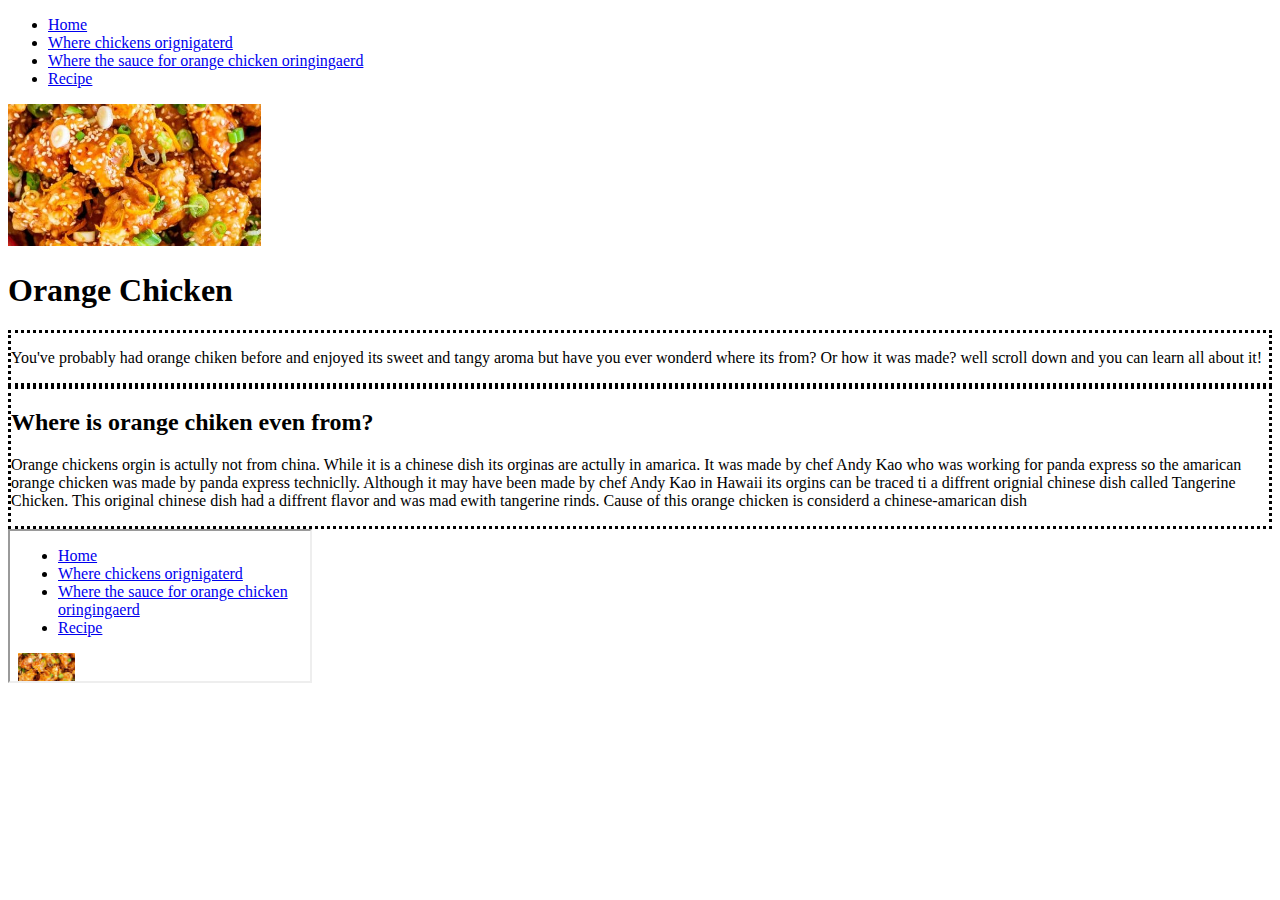
==== index.html @ 50d497b3 "Update index.html" ====
<!DOCTYPE html>
<html lang="en">
	<head>
		<title>Orange chicken website YEAH!!!!!!!!!!!!!!!!!!!!!!!!!!!!!!!!!!!!!!!!!!!!!!!!!!</title>
		<script src="https://cdn.jsdelivr.net/npm/bootstrap@5.3.3/dist/js/bootstrap.bundle.min.js"></script>
		<link rel="stylesheet" href="organge.css">
	</head>
	<body>
		<nav class="navbar1">
  			<div class="container-fluid">
    				<ul class="navbar-nav">
      					<li class="nav-item">
        					<a class="nav-link" href="index.html">Home</a>
      					</li>
     					 <li class="nav-item">
        					<a class="nav-link" href="info.html">Where chickens orignigaterd</a>
      					</li>
      					<li class="nav-item">
        					<a class="nav-link" href="#">Where the sauce for orange chicken oringingaerd</a>
      					</li>
					<li class="nav-item">
						<a class="nav-link" href="#">Recipe</a>
					</li>
    				</ul>
  			</div>
		</nav>
		<img src="orange-chicken-1-12-480x270.jpg" alt="orange chiken banner">
		<h1>Orange Chicken</h1>
		<div class=border>
			<p>You've probably had orange chiken before and enjoyed its sweet and tangy aroma but have you ever wonderd where its from? Or how it was made? well scroll down and you can learn all about it!</p>
		</div>
		
		 
		</div>
		<div class="border">
			<h2>Where is orange chiken even from?</h2>
			<p>Orange chickens orgin is actully not from china. While it is a chinese dish its orginas are actully in amarica. It was made by chef Andy Kao who was working for panda express so the amarican orange chicken was made by panda express techniclly. Although it may have been made by chef Andy Kao in Hawaii its orgins can be traced ti a diffrent orignial chinese dish called Tangerine Chicken. This original chinese dish had a diffrent flavor and was mad ewith tangerine rinds. Cause of this orange chicken is considerd a chinese-amarican dish </p>
		</div>
		<iframe src="ornage.html" title="website extnesion"></iframe>
	</body>
</html>
---- organge.css ----
.border {
  border-style:dotted;
}

img{
  width:20%;
}
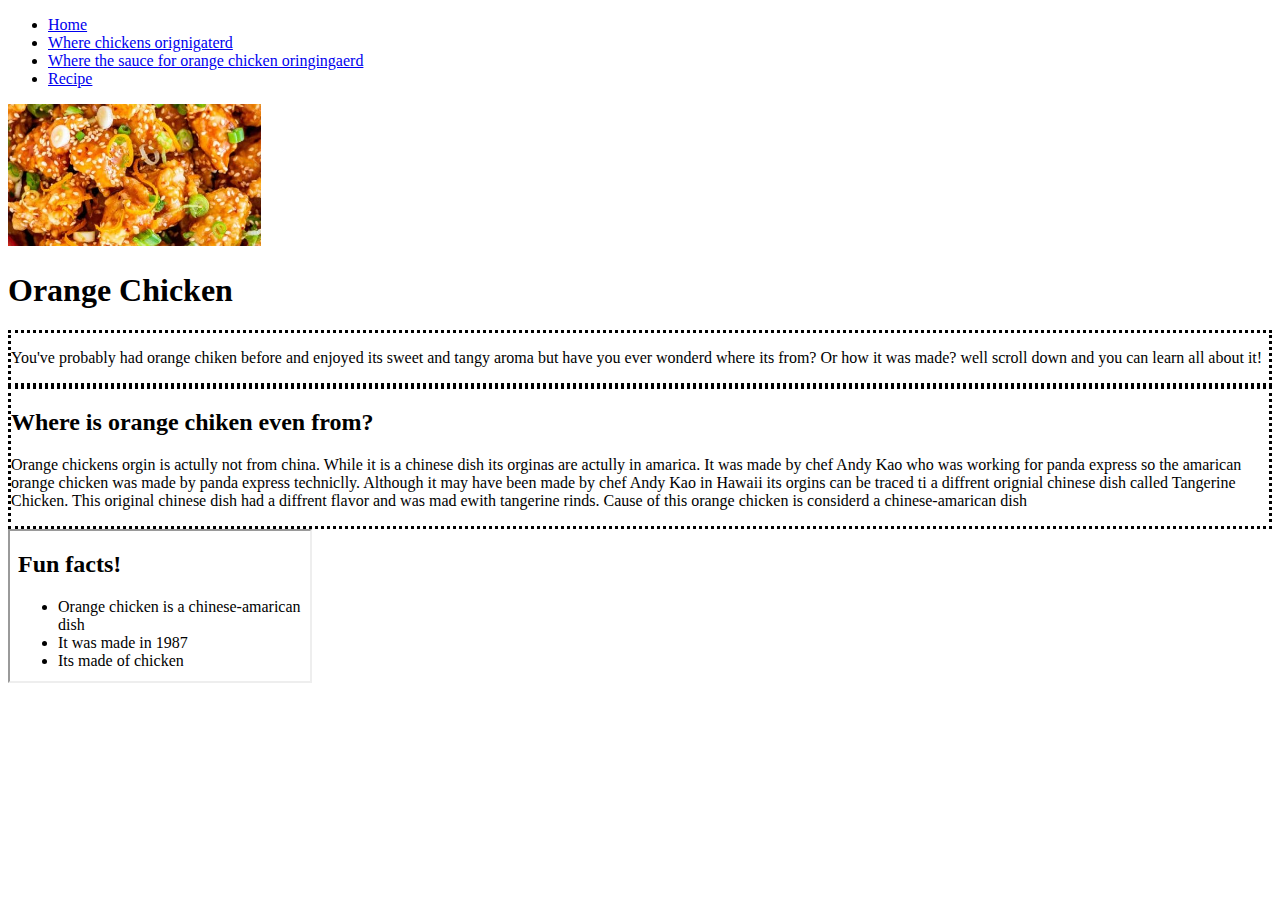
==== commit 5a0d58d9: "Update index.html" ====
--- a/index.html
+++ b/index.html
@@ -16,7 +16,7 @@
         					<a class="nav-link" href="info.html">Where chickens orignigaterd</a>
       					</li>
       					<li class="nav-item">
-        					<a class="nav-link" href="#">Where the sauce for orange chicken oringingaerd</a>
+        					<a class="nav-link" href="orange1.html">Where the sauce for orange chicken oringingaerd</a>
       					</li>
 					<li class="nav-item">
 						<a class="nav-link" href="#">Recipe</a>
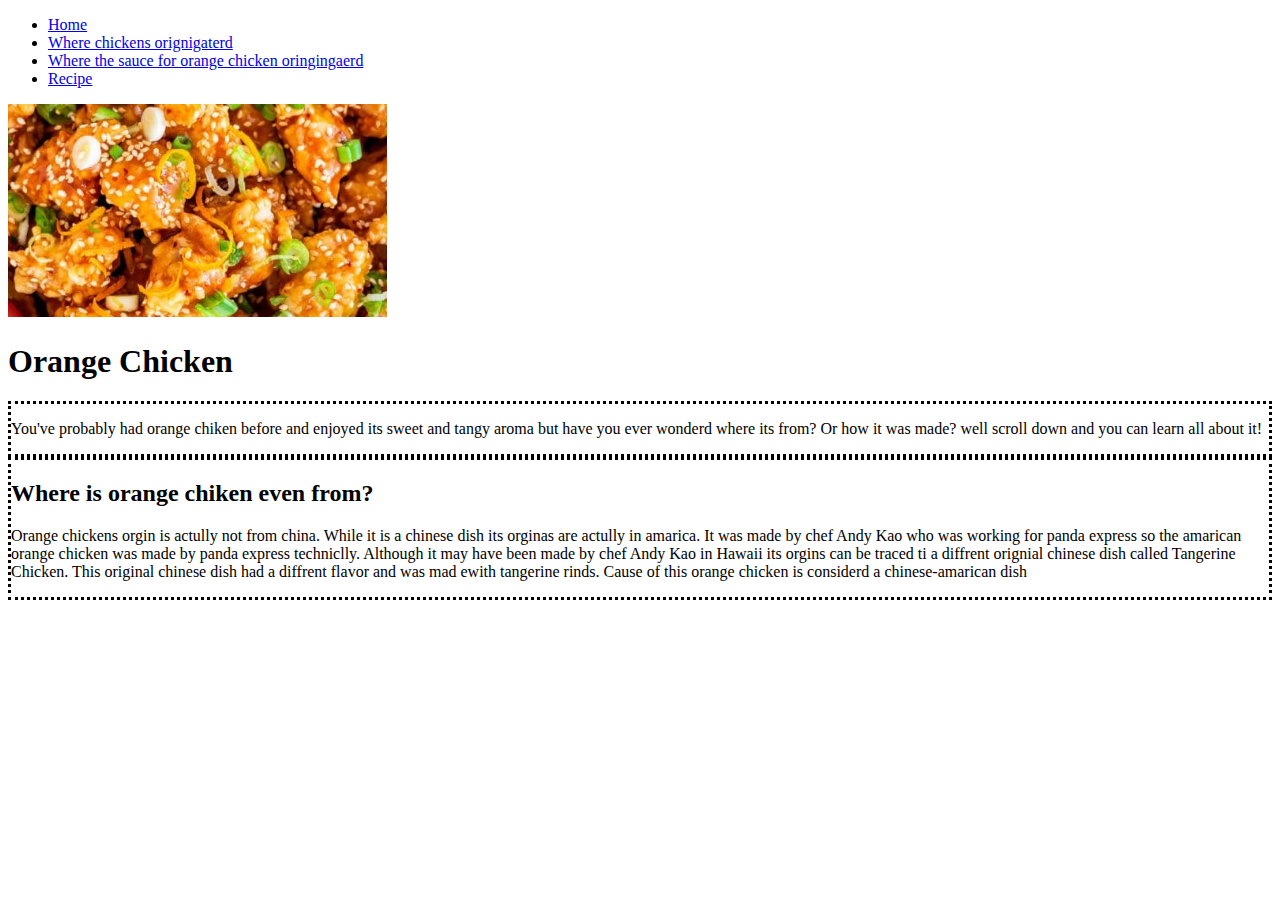
==== commit bc7ec8ff: "edited photo" ====
--- a/index.html
+++ b/index.html
@@ -16,7 +16,7 @@
         					<a class="nav-link" href="info.html">Where chickens orignigaterd</a>
       					</li>
       					<li class="nav-item">
-        					<a class="nav-link" href="orange1.html">Where the sauce for orange chicken oringingaerd</a>
+        					<a class="nav-link" href="#">Where the sauce for orange chicken oringingaerd</a>
       					</li>
 					<li class="nav-item">
 						<a class="nav-link" href="#">Recipe</a>
@@ -24,7 +24,7 @@
     				</ul>
   			</div>
 		</nav>
-		<img src="orange-chicken-1-12-480x270.jpg" alt="orange chiken banner">
+		<img src="orange-chicken-1-12-480x270.jpg" alt="orange chiken banner" class="Banner-orange-chicken">
 		<h1>Orange Chicken</h1>
 		<div class=border>
 			<p>You've probably had orange chiken before and enjoyed its sweet and tangy aroma but have you ever wonderd where its from? Or how it was made? well scroll down and you can learn all about it!</p>
@@ -36,6 +36,5 @@
 			<h2>Where is orange chiken even from?</h2>
 			<p>Orange chickens orgin is actully not from china. While it is a chinese dish its orginas are actully in amarica. It was made by chef Andy Kao who was working for panda express so the amarican orange chicken was made by panda express techniclly. Although it may have been made by chef Andy Kao in Hawaii its orgins can be traced ti a diffrent orignial chinese dish called Tangerine Chicken. This original chinese dish had a diffrent flavor and was mad ewith tangerine rinds. Cause of this orange chicken is considerd a chinese-amarican dish </p>
 		</div>
-		<iframe src="ornage.html" title="website extnesion"></iframe>
 	</body>
 </html>
--- a/organge.css
+++ b/organge.css
@@ -2,6 +2,7 @@
   border-style:dotted;
 }
 
-img{
-  width:20%;
+.Banner-orange-chicken{
+  width:30%;
 }
+
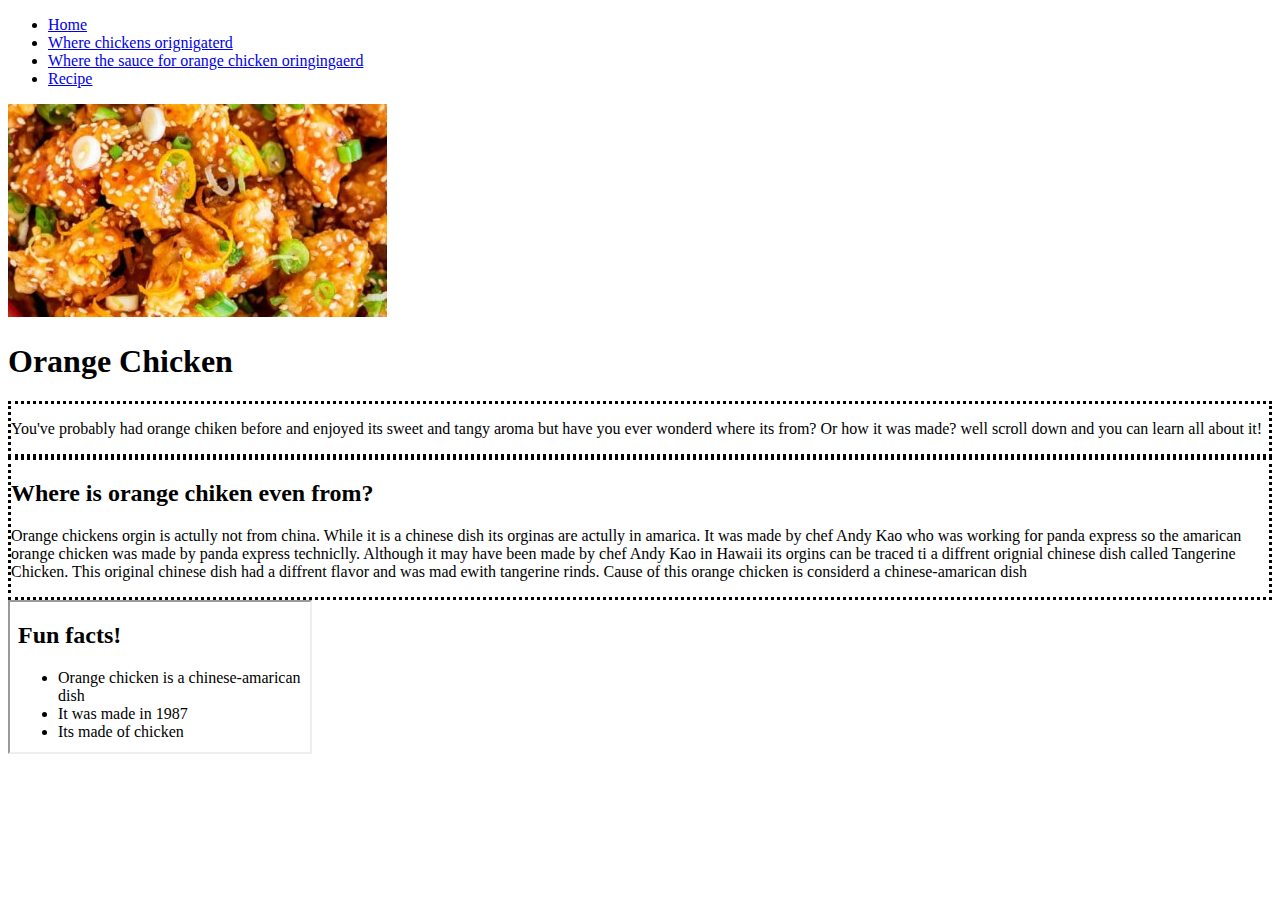
==== commit f13ad407: "Merge branch 'main' of https://github.com/JadenMolwane/OrangeChicken" ====
--- a/index.html
+++ b/index.html
@@ -16,7 +16,7 @@
         					<a class="nav-link" href="info.html">Where chickens orignigaterd</a>
       					</li>
       					<li class="nav-item">
-        					<a class="nav-link" href="#">Where the sauce for orange chicken oringingaerd</a>
+        					<a class="nav-link" href="orange1.html">Where the sauce for orange chicken oringingaerd</a>
       					</li>
 					<li class="nav-item">
 						<a class="nav-link" href="#">Recipe</a>
@@ -36,5 +36,6 @@
 			<h2>Where is orange chiken even from?</h2>
 			<p>Orange chickens orgin is actully not from china. While it is a chinese dish its orginas are actully in amarica. It was made by chef Andy Kao who was working for panda express so the amarican orange chicken was made by panda express techniclly. Although it may have been made by chef Andy Kao in Hawaii its orgins can be traced ti a diffrent orignial chinese dish called Tangerine Chicken. This original chinese dish had a diffrent flavor and was mad ewith tangerine rinds. Cause of this orange chicken is considerd a chinese-amarican dish </p>
 		</div>
+		<iframe src="ornage.html" title="website extnesion"></iframe>
 	</body>
 </html>
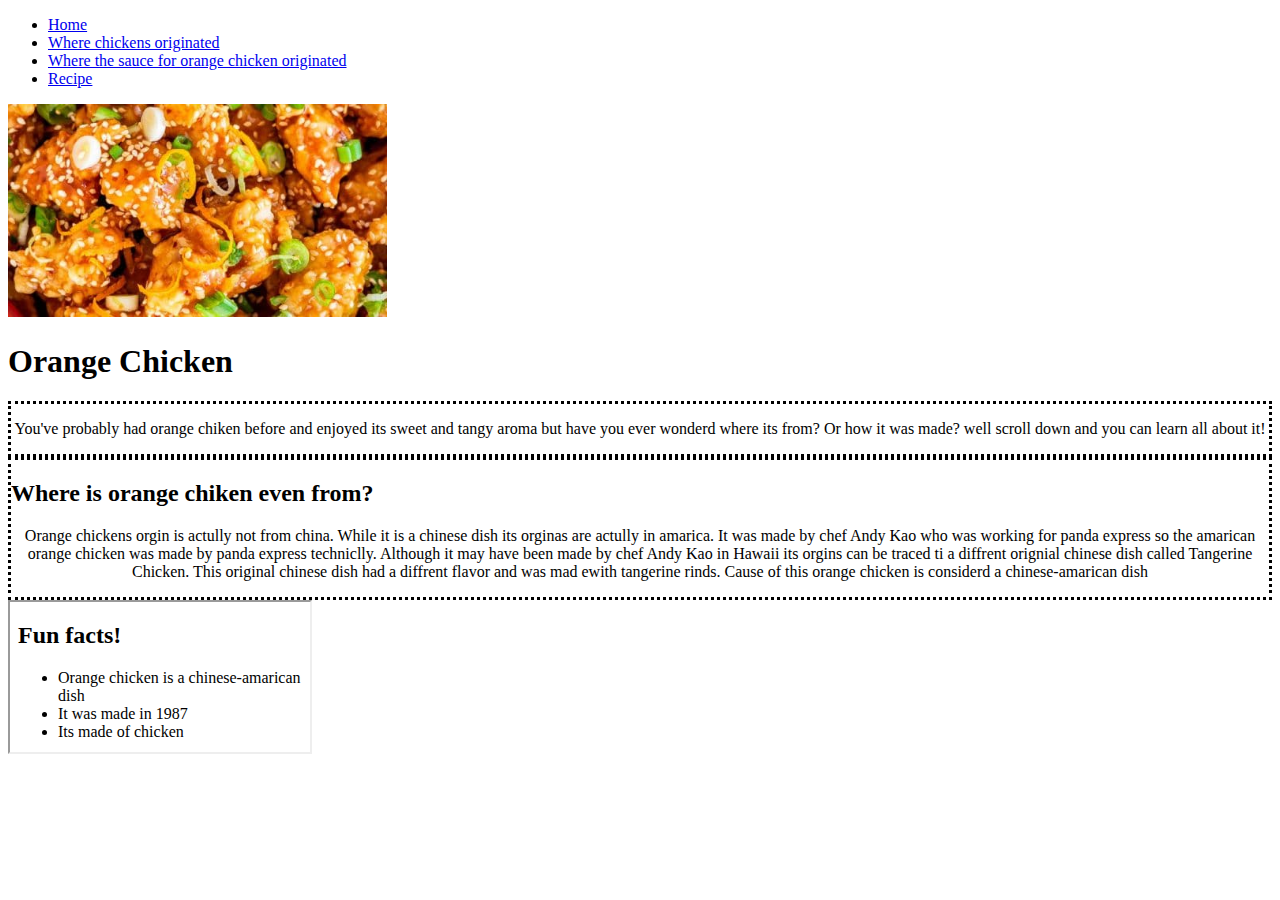
==== commit 6ed308fb: "Added photos Iframe and made third page" ====
--- a/index.html
+++ b/index.html
@@ -13,10 +13,10 @@
         					<a class="nav-link" href="index.html">Home</a>
       					</li>
      					 <li class="nav-item">
-        					<a class="nav-link" href="info.html">Where chickens orignigaterd</a>
+        					<a class="nav-link" href="info.html">Where chickens originated</a>
       					</li>
       					<li class="nav-item">
-        					<a class="nav-link" href="orange1.html">Where the sauce for orange chicken oringingaerd</a>
+        					<a class="nav-link" href="orange1.html">Where the sauce for orange chicken originated</a>
       					</li>
 					<li class="nav-item">
 						<a class="nav-link" href="#">Recipe</a>
--- a/organge.css
+++ b/organge.css
@@ -6,3 +6,10 @@
   width:30%;
 }
 
+p {
+	text-align:center;
+}
+
+.OrangeChickenSauce{
+  width:30%;
+}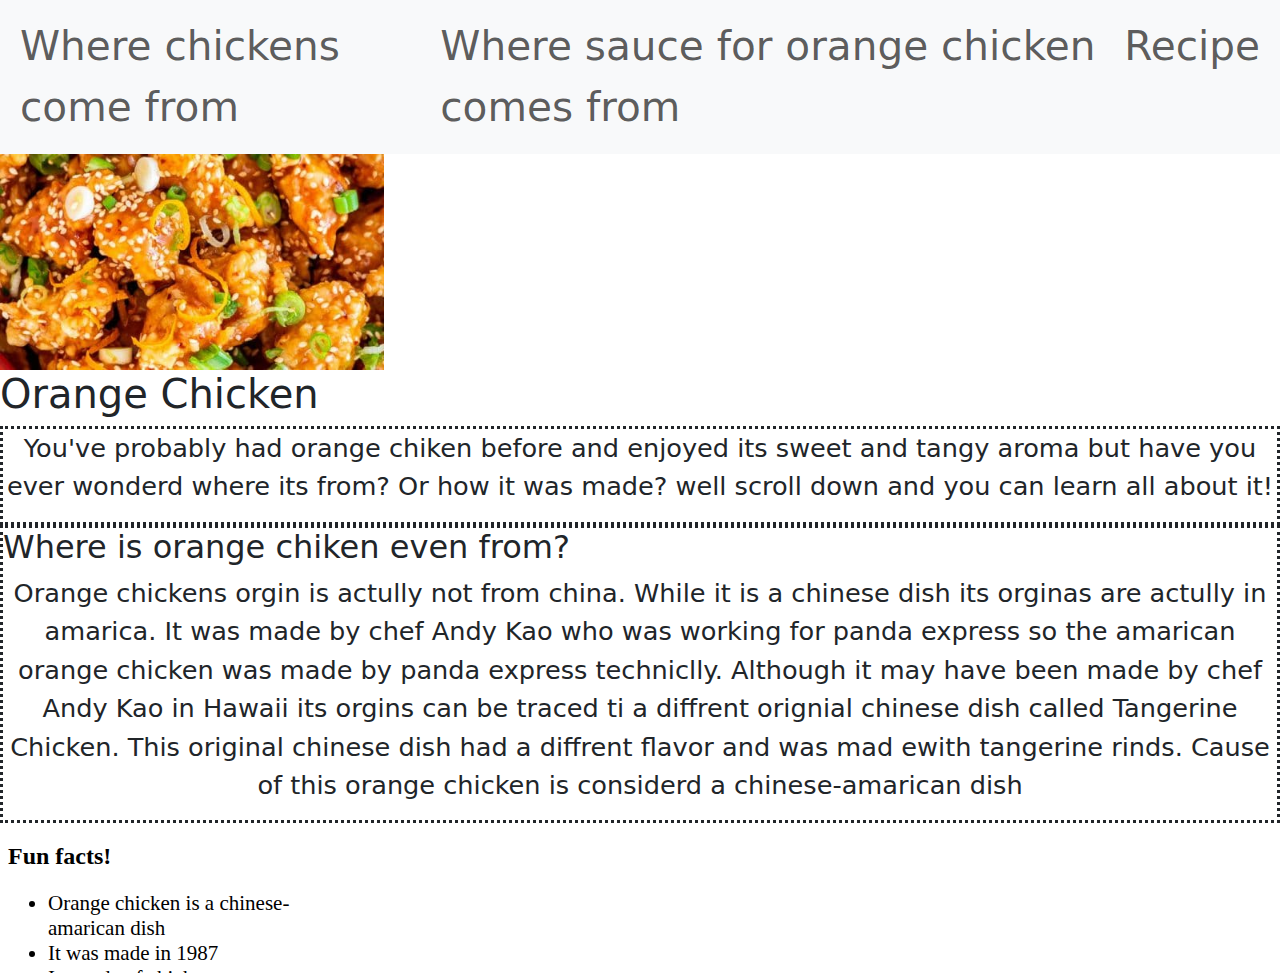
==== commit e7f7662e: "add" ====
--- a/index.html
+++ b/index.html
@@ -2,40 +2,41 @@
 <html lang="en">
 	<head>
 		<title>Orange chicken website YEAH!!!!!!!!!!!!!!!!!!!!!!!!!!!!!!!!!!!!!!!!!!!!!!!!!!</title>
-		<script src="https://cdn.jsdelivr.net/npm/bootstrap@5.3.3/dist/js/bootstrap.bundle.min.js"></script>
+		<link href="https://cdn.jsdelivr.net/npm/bootstrap@5.3.3/dist/css/bootstrap.min.css" rel="stylesheet">
+		<script src="https://cdn.jsdelivr.net/npm/bootstrap@5.3.3/dist/js/bootstrap.bundle.min.js"></script>		
 		<link rel="stylesheet" href="organge.css">
+		<link rel="icon" type="image/x-icon" href="OrangeChicken.jpg">
 	</head>
 	<body>
-		<nav class="navbar1">
-  			<div class="container-fluid">
-    				<ul class="navbar-nav">
-      					<li class="nav-item">
-        					<a class="nav-link" href="index.html">Home</a>
-      					</li>
-     					 <li class="nav-item">
-        					<a class="nav-link" href="info.html">Where chickens originated</a>
-      					</li>
-      					<li class="nav-item">
-        					<a class="nav-link" href="orange1.html">Where the sauce for orange chicken originated</a>
-      					</li>
-					<li class="nav-item">
-						<a class="nav-link" href="#">Recipe</a>
-					</li>
-    				</ul>
-  			</div>
+		<nav class="navbar navbar-expand-sm bg-light">
+		  <div class="container-fluid">
+			<!-- Links -->
+			<ul class="navbar-nav">
+			  <li class="nav-item">
+				<a class="nav-link" href="info.html">Where chickens come from</a>
+			  </li>
+			  <li class="nav-item">
+				<a class="nav-link" href="orange1.html">Where sauce for orange chicken comes from</a>
+			  </li>
+			  <li class="nav-item">
+				<a class="nav-link" href="recipe.html">Recipe</a>
+			  </li>
+			</ul>
+		  </div>
+
 		</nav>
 		<img src="orange-chicken-1-12-480x270.jpg" alt="orange chiken banner" class="Banner-orange-chicken">
 		<h1>Orange Chicken</h1>
-		<div class=border>
+		<div class="border-dotted">
 			<p>You've probably had orange chiken before and enjoyed its sweet and tangy aroma but have you ever wonderd where its from? Or how it was made? well scroll down and you can learn all about it!</p>
 		</div>
 		
 		 
 		</div>
-		<div class="border">
+		<div class="border-dotted">
 			<h2>Where is orange chiken even from?</h2>
 			<p>Orange chickens orgin is actully not from china. While it is a chinese dish its orginas are actully in amarica. It was made by chef Andy Kao who was working for panda express so the amarican orange chicken was made by panda express techniclly. Although it may have been made by chef Andy Kao in Hawaii its orgins can be traced ti a diffrent orignial chinese dish called Tangerine Chicken. This original chinese dish had a diffrent flavor and was mad ewith tangerine rinds. Cause of this orange chicken is considerd a chinese-amarican dish </p>
 		</div>
-		<iframe src="ornage.html" title="website extnesion"></iframe>
+		<iframe src="ornage.html" title="website extnesion"></iframe> 
 	</body>
 </html>
--- a/organge.css
+++ b/organge.css
@@ -1,5 +1,7 @@
 .border {
   border-style:dotted;
+  background-color:light-blue;
+  font-size:2.0vw;
 }
 
 .Banner-orange-chicken{
@@ -8,8 +10,30 @@
 
 p {
 	text-align:center;
+	size:100%;
 }
 
 .OrangeChickenSauce{
   width:30%;
+}
+
+ul {
+	font-size:calc(2.0vw + 15px);
+}
+
+.border-solid {
+  border-style:solid;
+}
+
+.blurred-kitchen-back {
+	background-image: url('blurred-kitchen.jpg');
+	background-repeat: repeat;
+	background-size:100.0vw;
+	background-attachment:fixed;
+}
+
+.border-dotted {
+  border-style:dotted;
+  background-color:light-blue;
+  font-size:2.0vw;
 }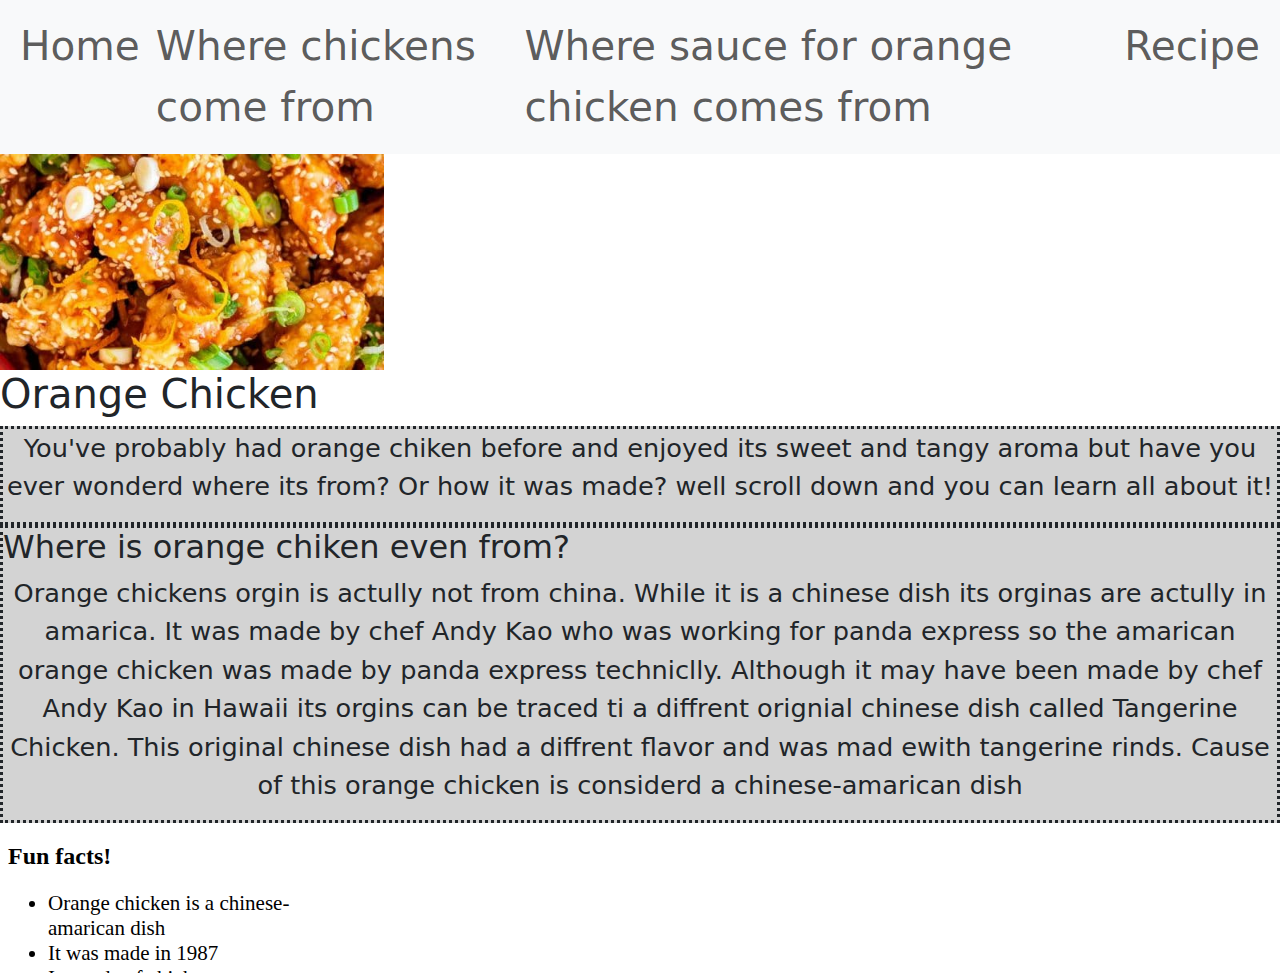
==== commit 9d79be8e: "Update index.html" ====
--- a/index.html
+++ b/index.html
@@ -12,6 +12,9 @@
 		  <div class="container-fluid">
 			<!-- Links -->
 			<ul class="navbar-nav">
+			  <li class="nav-item">
+				<a class="nav-link" href="index.html">Home</a>
+			  </li>
 			  <li class="nav-item">
 				<a class="nav-link" href="info.html">Where chickens come from</a>
 			  </li>
--- a/organge.css
+++ b/organge.css
@@ -1,7 +1,6 @@
 .border {
   border-style:dotted;
-  background-color:light-blue;
-  font-size:2.0vw;
+  background-color:LightGray;
 }
 
 .Banner-orange-chicken{
@@ -25,7 +24,7 @@
   border-style:solid;
 }
 
-.blurred-kitchen-back {
+#blurred-kitchen-back {
 	background-image: url('blurred-kitchen.jpg');
 	background-repeat: repeat;
 	background-size:100.0vw;
@@ -34,6 +33,26 @@
 
 .border-dotted {
   border-style:dotted;
-  background-color:light-blue;
+  background-color:LightGray;
   font-size:2.0vw;
-}+}
+
+
+#info1-background {
+	background-image: url('info1-background.jpg');
+	background-repeat: repeat;
+	background-size:100.0vw;
+	background-attachment:fixed;
+}
+
+.centered-image {
+  display: flex;
+  justify-content: center;
+}
+
+#OC-background {
+	background-image: url('chickens-orange.jpg');
+	background-repeat: repeat;
+	background-size:100.0vw;
+	background-attachment:fixed;
+}
